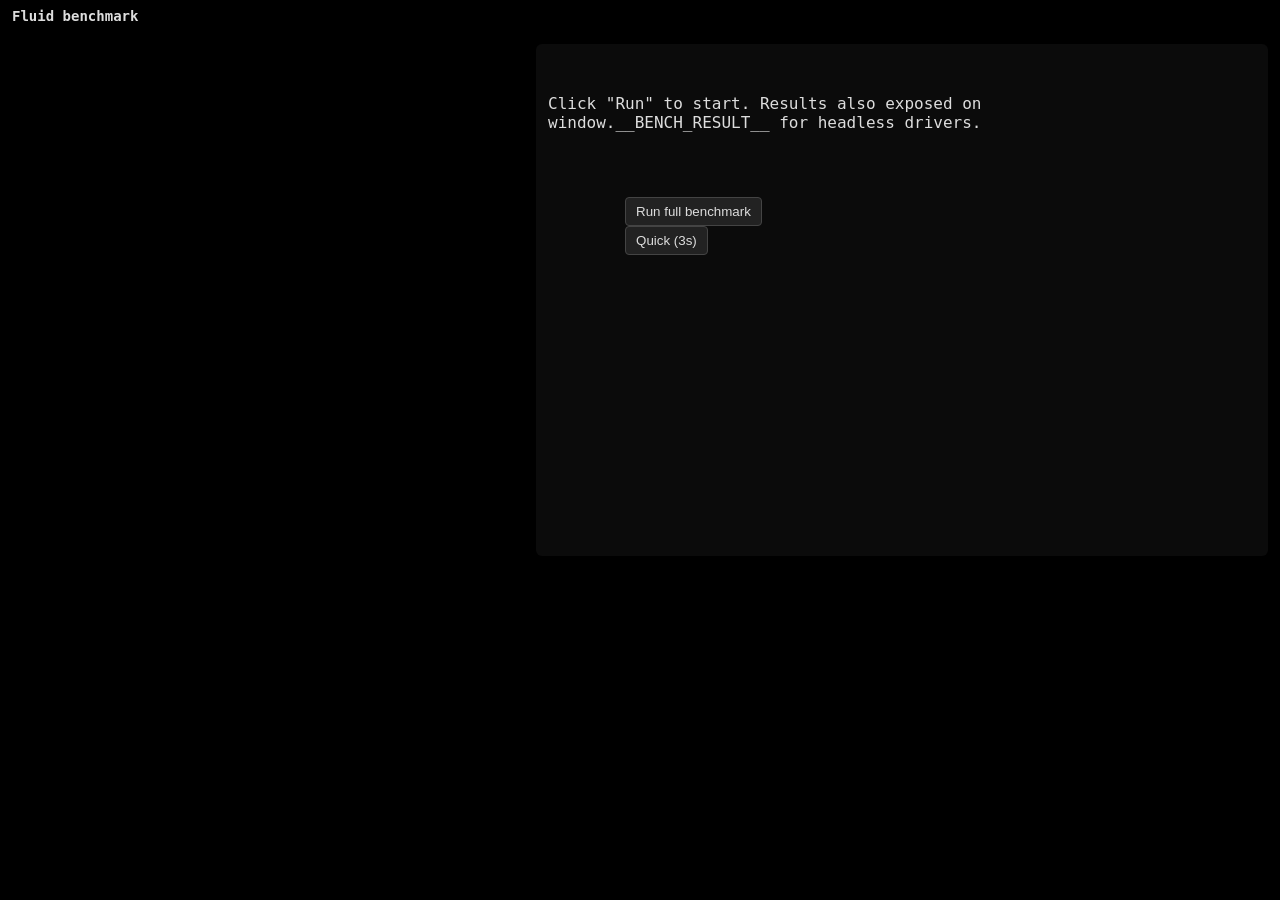
==== bench/bench.html @ 8d607734 "Fix grid/diagonal artifacts at low viscosity + add benchmark page Three root causes identified for t" ====
<!DOCTYPE html>
<html lang="en">
<head>
  <meta charset="UTF-8">
  <title>Fluid – Benchmark</title>
  <style>
    html, body { margin: 0; padding: 0; background: #000; color: #ddd;
                 font-family: ui-monospace, monospace; }
    #wrap { display: flex; gap: 12px; padding: 12px; }
    #canvas { width: 512px; height: 512px; background: #111;
              image-rendering: pixelated; }
    #out { white-space: pre; flex: 1; min-width: 320px;
           background: #0b0b0b; padding: 12px; border-radius: 6px; }
    h1 { font-size: 14px; margin: 0 0 8px 0; }
    button { background: #222; color: #ddd; border: 1px solid #444;
             padding: 6px 10px; border-radius: 4px; cursor: pointer;
             margin-right: 6px; }
  </style>
</head>
<body>
  <h1 style="padding:8px 12px 0;">Fluid benchmark</h1>
  <div id="wrap">
    <canvas id="canvas" width="512" height="512"></canvas>
    <div id="out">
      <div id="status">Click "Run" to start. Results also exposed on
window.__BENCH_RESULT__ for headless drivers.</div>
      <div style="margin-top:8px;">
        <button id="btn-run">Run full benchmark</button>
        <button id="btn-quick">Quick (3s)</button>
      </div>
      <pre id="log"></pre>
    </div>
  </div>

  <script type="module">
    import { CONFIG }            from '../src/config.js';
    import { getWebGL2Context }  from '../src/webgl/GLUtils.js';
    import { FluidSimulation }   from '../src/fluid/FluidSimulation.js';

    /* ───────────────────────── Setup ───────────────────────── */

    const canvas = document.getElementById('canvas');
    const logEl  = document.getElementById('log');
    const stat   = document.getElementById('status');
    const log    = (...a) => { logEl.textContent += a.join(' ') + '\n'; };

    const ctx = getWebGL2Context(canvas);
    if (!ctx) { stat.textContent = 'WebGL2 unavailable'; throw new Error('no webgl2'); }
    const { gl, ext } = ctx;
    gl.disable(gl.DEPTH_TEST);
    gl.disable(gl.CULL_FACE);

    /** Build a fresh simulation snapshot under a given config override. */
    function makeSim(overrides) {
      const cfg = { ...CONFIG, ...overrides };
      const sim = new FluidSimulation(gl, ext, cfg);
      return { sim, cfg };
    }

    /** Deterministic LCG so different runs are byte-identical. */
    function rng(seed) {
      let s = (seed >>> 0) || 1;
      return () => { s = (s * 1664525 + 1013904223) >>> 0; return s / 0x1_0000_0000; };
    }

    /** Apply a deterministic stream of splats over the simulated time. */
    function deterministicSplats(sim, rand, dt, frameIndex) {
      // 2 splats every ~10 frames, evenly distributed pseudo-random.
      if (frameIndex % 10 !== 0) return;
      for (let k = 0; k < 2; k++) {
        const x = rand(), y = rand();
        const a = rand() * Math.PI * 2;
        const f = 3000 * (0.5 + rand());
        sim.splat(x, y, Math.cos(a) * f, Math.sin(a) * f, {
          r: rand() * 0.2, g: rand() * 0.2, b: rand() * 0.2,
        });
      }
    }

    /**
     * Read back the divergence FBO and compute a residual norm. This is the
     * single most important quality signal for the pressure solver: low value
     * ⇒ velocity field is nearly divergence-free ⇒ no spurious sources/sinks
     * (which is what users perceive as "grid imprinting" at low viscosity).
     */
    function divergenceResidual(sim) {
      const w = sim.divergence.width, h = sim.divergence.height;
      gl.bindFramebuffer(gl.FRAMEBUFFER, sim.divergence.fbo);
      // RGBA16F readback path (HALF_FLOAT). We accept the cost — bench-only.
      const buf = new Uint16Array(w * h * 4);
      try {
        gl.readPixels(0, 0, w, h, gl.RGBA, gl.HALF_FLOAT, buf);
      } catch (_) {
        return NaN;
      }
      // Decode HALF_FLOAT → fp32, accumulate L2 of channel 0 (divergence).
      let sumSq = 0, n = 0;
      for (let i = 0; i < w * h; i++) {
        const v = halfToFloat(buf[i * 4]);
        sumSq += v * v; n++;
      }
      return Math.sqrt(sumSq / n);
    }

    /** Decode a 16-bit IEEE half float to a 32-bit float. */
    function halfToFloat(h) {
      const s = (h & 0x8000) >> 15;
      const e = (h & 0x7C00) >> 10;
      const f =  h & 0x03FF;
      if (e === 0)   return (s ? -1 : 1) * Math.pow(2, -14) * (f / 1024);
      if (e === 0x1F) return f ? NaN : (s ? -Infinity : Infinity);
      return (s ? -1 : 1) * Math.pow(2, e - 15) * (1 + f / 1024);
    }

    /** P95 from a sorted-copy of timings. */
    function pct(arr, p) {
      const a = arr.slice().sort((x, y) => x - y);
      return a[Math.min(a.length - 1, Math.floor(a.length * p))];
    }

    /* ─────────────────────── Bench scenarios ─────────────────────── */

    async function runScenario({ name, frames, overrides, measureResidual }) {
      const { sim } = makeSim(overrides);
      const rand    = rng(1234);
      const dt      = 1 / 60;
      const times   = new Array(frames);
      let residual  = NaN;

      // Warm-up: 30 frames ignored.
      for (let i = 0; i < 30; i++) {
        deterministicSplats(sim, rand, dt, i);
        sim.step(dt);
      }

      for (let i = 0; i < frames; i++) {
        deterministicSplats(sim, rand, dt, i);
        const t0 = performance.now();
        sim.step(dt);
        gl.finish();              // ensure GPU work flushed before timing
        times[i] = performance.now() - t0;
      }

      if (measureResidual) residual = divergenceResidual(sim);

      const mean   = times.reduce((a, b) => a + b, 0) / times.length;
      const p95    = pct(times, 0.95);
      const fpsEq  = 1000 / mean;
      return { name, frames, mean, p95, fpsEq, residual };
    }

    /* ─────────────────────── Driver ─────────────────────── */

    async function runAll(quick = false) {
      logEl.textContent = '';
      stat.textContent = 'Running…';

      const F = quick ? 60 : 240;
      const scenarios = [
        { name: 'baseline (HQ on, ν=0)',   frames: F, overrides: { HIGH_QUALITY_ADVECTION: true,  VISCOSITY: 0 },     measureResidual: true },
        { name: 'plain SL  (HQ off, ν=0)', frames: F, overrides: { HIGH_QUALITY_ADVECTION: false, VISCOSITY: 0 },     measureResidual: true },
        { name: 'viscous   (ν=0.05)',      frames: F, overrides: { HIGH_QUALITY_ADVECTION: true,  VISCOSITY: 0.05 },  measureResidual: true },
        { name: 'perf mode (sim 64)',      frames: F, overrides: { SIM_RESOLUTION: 64, DYE_RESOLUTION: 256, PRESSURE_ITERATIONS: 10 }, measureResidual: false },
      ];

      const results = [];
      for (const sc of scenarios) {
        // eslint-disable-next-line no-await-in-loop
        const r = await runScenario(sc);
        results.push(r);
        log(
          r.name.padEnd(28),
          'mean=' + r.mean.toFixed(2) + 'ms',
          'p95='  + r.p95.toFixed(2)  + 'ms',
          'fps='  + r.fpsEq.toFixed(1).padStart(5),
          isFinite(r.residual) ? 'div_L2=' + r.residual.toExponential(2) : '',
        );
      }

      window.__BENCH_RESULT__ = {
        ts: new Date().toISOString(),
        ua: navigator.userAgent,
        results,
      };
      stat.textContent = 'Done. window.__BENCH_RESULT__ ready.';
      log('\nJSON:');
      log(JSON.stringify(window.__BENCH_RESULT__, null, 2));
    }

    document.getElementById('btn-run').addEventListener('click',  () => runAll(false));
    document.getElementById('btn-quick').addEventListener('click', () => runAll(true));

    // Headless auto-run: append ?auto=1 (or ?auto=quick) to launch immediately.
    const params = new URLSearchParams(location.search);
    if (params.has('auto')) runAll(params.get('auto') === 'quick');
  </script>
</body>
</html>
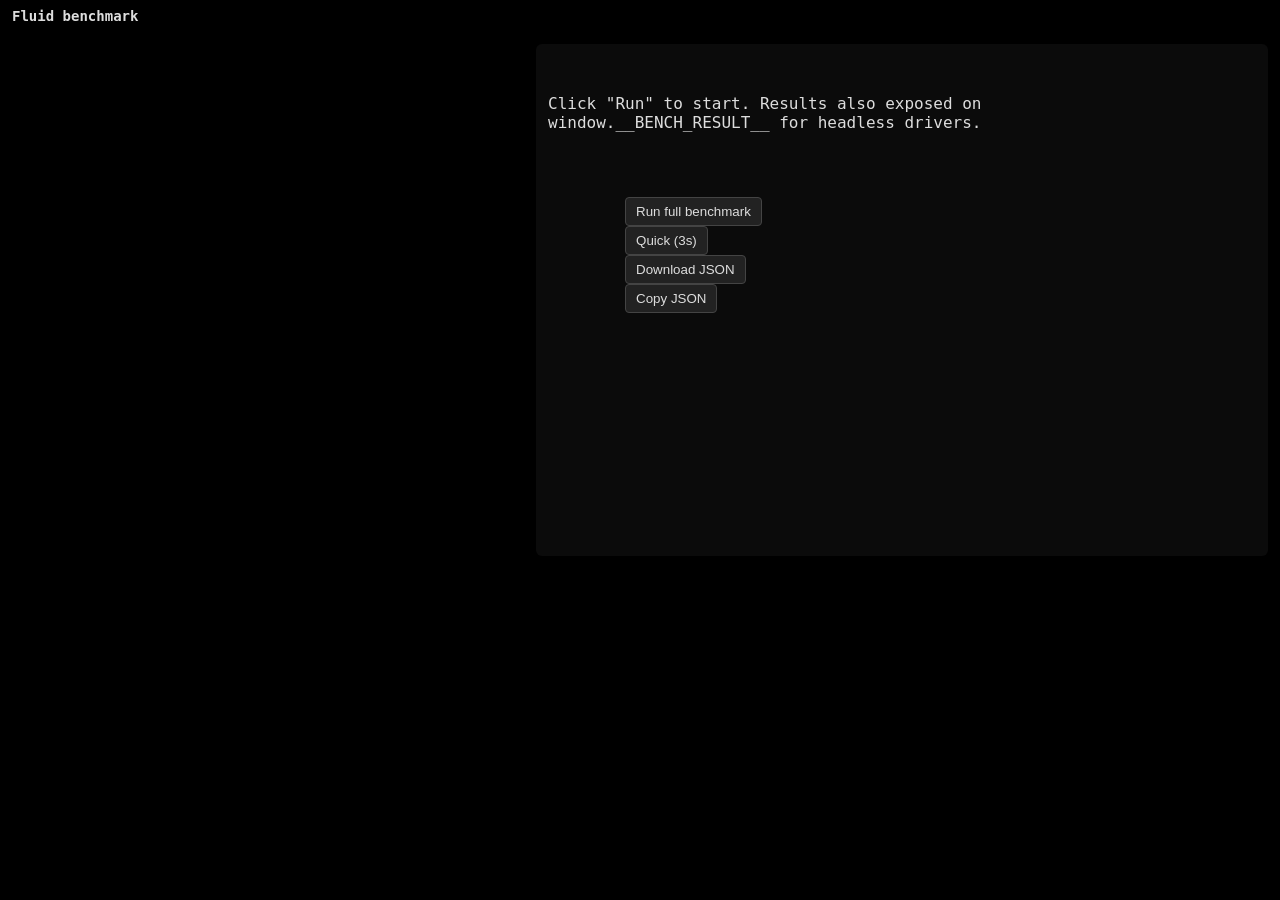
==== commit 3fcfdec7: "bench: JSON download, copy-to-clipboard, four new feature scenarios Item #20. Three improvements to " ====
--- a/bench/bench.html
+++ b/bench/bench.html
@@ -27,6 +27,8 @@
       <div style="margin-top:8px;">
         <button id="btn-run">Run full benchmark</button>
         <button id="btn-quick">Quick (3s)</button>
+        <button id="btn-download" disabled>Download JSON</button>
+        <button id="btn-copy" disabled>Copy JSON</button>
       </div>
       <pre id="log"></pre>
     </div>
@@ -36,6 +38,8 @@
     import { CONFIG }            from '../src/config.js';
     import { getWebGL2Context }  from '../src/webgl/GLUtils.js';
     import { FluidSimulation }   from '../src/fluid/FluidSimulation.js';
+    import { BUILD_VERSION }     from '../src/version.js';
+    window.__BUILD_VERSION__ = BUILD_VERSION;
 
     /* ───────────────────────── Setup ───────────────────────── */
 
@@ -154,17 +158,32 @@
     async function runAll(quick = false) {
       logEl.textContent = '';
       stat.textContent = 'Running…';
+      document.getElementById('btn-download').disabled = true;
+      document.getElementById('btn-copy').disabled     = true;
 
       const F = quick ? 60 : 240;
       const scenarios = [
-        { name: 'baseline (HQ on, ν=0)',   frames: F, overrides: { HIGH_QUALITY_ADVECTION: true,  VISCOSITY: 0 },     measureResidual: true },
-        { name: 'plain SL  (HQ off, ν=0)', frames: F, overrides: { HIGH_QUALITY_ADVECTION: false, VISCOSITY: 0 },     measureResidual: true },
-        { name: 'viscous   (ν=0.05)',      frames: F, overrides: { HIGH_QUALITY_ADVECTION: true,  VISCOSITY: 0.05 },  measureResidual: true },
+        // Solver-quality scenarios — keep the original four for direct
+        // comparability with historical bench JSON.
+        { name: 'baseline (HQ on, ν=0)',   frames: F, overrides: { HIGH_QUALITY_ADVECTION: true,  DYE_ADVECTION: 'maccormack', VISCOSITY: 0 },     measureResidual: true },
+        { name: 'plain SL  (HQ off, ν=0)', frames: F, overrides: { HIGH_QUALITY_ADVECTION: false, DYE_ADVECTION: 'standard',   VISCOSITY: 0 },     measureResidual: true },
+        { name: 'viscous   (ν=0.05)',      frames: F, overrides: { HIGH_QUALITY_ADVECTION: true,  DYE_ADVECTION: 'maccormack', VISCOSITY: 0.05 },  measureResidual: true },
         { name: 'perf mode (sim 64)',      frames: F, overrides: { SIM_RESOLUTION: 64, DYE_RESOLUTION: 256, PRESSURE_ITERATIONS: 10 }, measureResidual: false },
+        // New-feature scenarios (added in the BFECC / no-slip / shading
+        // / faux-3D rounds). Each isolates a single knob against the
+        // matching baseline so cost can be read directly.
+        { name: 'bfecc dye  (HQ on, ν=0)', frames: F, overrides: { HIGH_QUALITY_ADVECTION: true, DYE_ADVECTION: 'bfecc',       VISCOSITY: 0 },     measureResidual: true },
+        { name: 'no-slip walls',           frames: F, overrides: { HIGH_QUALITY_ADVECTION: true, DYE_ADVECTION: 'maccormack',  VISCOSITY: 0, NO_SLIP_BOUNDARY: true }, measureResidual: true },
+        { name: 'faux-3D shading on',      frames: F, overrides: { HIGH_QUALITY_ADVECTION: true, DYE_ADVECTION: 'maccormack',  VISCOSITY: 0, SHADING: true }, measureResidual: false },
+        { name: 'no bloom',                frames: F, overrides: { HIGH_QUALITY_ADVECTION: true, DYE_ADVECTION: 'maccormack',  VISCOSITY: 0, BLOOM: false }, measureResidual: false },
       ];
 
       const results = [];
-      for (const sc of scenarios) {
+      for (let i = 0; i < scenarios.length; i++) {
+        const sc = scenarios[i];
+        stat.textContent = `Running scenario ${i + 1}/${scenarios.length}: ${sc.name}`;
+        // Yield a frame so the DOM repaints with the progress text.
+        await new Promise(r => requestAnimationFrame(r));
         // eslint-disable-next-line no-await-in-loop
         const r = await runScenario(sc);
         results.push(r);
@@ -180,15 +199,46 @@
       window.__BENCH_RESULT__ = {
         ts: new Date().toISOString(),
         ua: navigator.userAgent,
+        // Build identifier helps correlate a JSON dump with a specific
+        // commit when reviewers paste results into PRs.
+        build: (window.__BUILD_VERSION__ || 'dev'),
         results,
       };
       stat.textContent = 'Done. window.__BENCH_RESULT__ ready.';
+      document.getElementById('btn-download').disabled = false;
+      document.getElementById('btn-copy').disabled     = false;
       log('\nJSON:');
       log(JSON.stringify(window.__BENCH_RESULT__, null, 2));
     }
 
     document.getElementById('btn-run').addEventListener('click',  () => runAll(false));
     document.getElementById('btn-quick').addEventListener('click', () => runAll(true));
+
+    // JSON export — download the latest result as a timestamped file.
+    document.getElementById('btn-download').addEventListener('click', () => {
+      if (!window.__BENCH_RESULT__) return;
+      const blob = new Blob([JSON.stringify(window.__BENCH_RESULT__, null, 2)],
+                            { type: 'application/json' });
+      const stamp = new Date().toISOString().replace(/[:.]/g, '-').slice(0, 19);
+      const a = document.createElement('a');
+      a.href = URL.createObjectURL(blob);
+      a.download = `fluid-bench-${stamp}.json`;
+      document.body.appendChild(a); a.click(); a.remove();
+      setTimeout(() => URL.revokeObjectURL(a.href), 1000);
+    });
+
+    // Copy to clipboard — useful for pasting into PR comments. Falls
+    // back to a select-and-copy hint if the Clipboard API is gated.
+    document.getElementById('btn-copy').addEventListener('click', async () => {
+      if (!window.__BENCH_RESULT__) return;
+      const txt = JSON.stringify(window.__BENCH_RESULT__, null, 2);
+      try {
+        await navigator.clipboard.writeText(txt);
+        stat.textContent = 'JSON copied to clipboard.';
+      } catch (_) {
+        stat.textContent = 'Clipboard blocked — select the JSON below and copy manually.';
+      }
+    });
 
     // Headless auto-run: append ?auto=1 (or ?auto=quick) to launch immediately.
     const params = new URLSearchParams(location.search);
